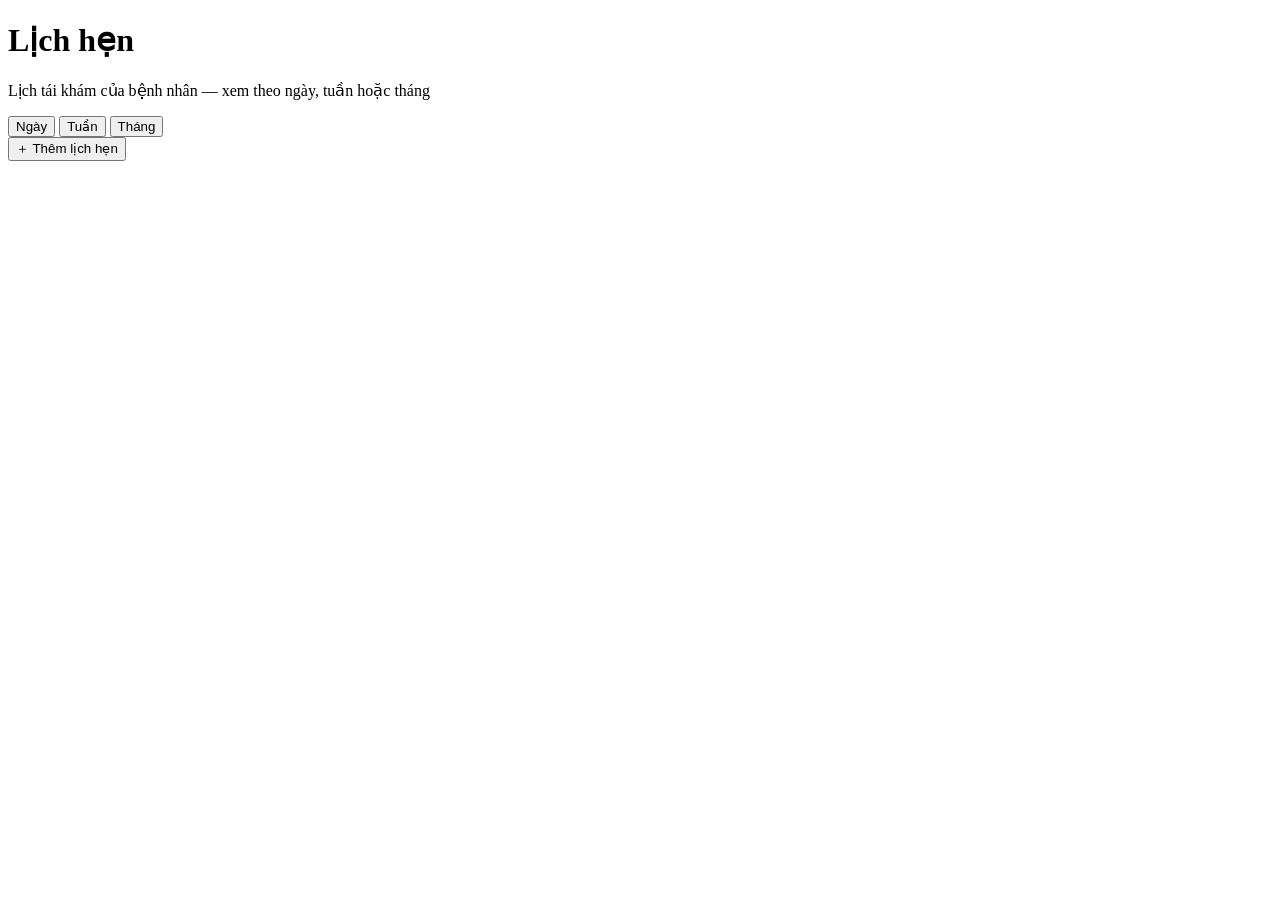
==== appointments.html @ 46bd67fa "Add files via upload" ====
<!DOCTYPE html>
<html lang="vi">
<head>
  <meta charset="UTF-8">
  <meta name="viewport" content="width=device-width, initial-scale=1.0">
  <title>AfterCare · Lịch hẹn</title>
  <link rel="icon" href="images/aftercare-logo.jpg">
  <link rel="stylesheet" href="css/style.css">
  <link rel="stylesheet" href="css/manager.css">
  <link rel="stylesheet" href="css/appointments.css">
</head>
<body data-page="appointments">
  <div class="app-shell">
    <aside class="sidebar" aria-label="AfterCare"></aside>
    <main class="content">
      <header class="page-head">
        <div>
          <h1>Lịch hẹn</h1>
          <p class="sub">Lịch tái khám của bệnh nhân — xem theo ngày, tuần hoặc tháng</p>
        </div>
        <div class="page-head-actions">
          <div class="segmented" id="apSeg">
            <button data-v="day">Ngày</button>
            <button data-v="week" class="active">Tuần</button>
            <button data-v="month">Tháng</button>
          </div>
          <button class="btn btn-leaf" id="apAdd">＋ Thêm lịch hẹn</button>
        </div>
      </header>
      <div id="apFilters" class="filterbar"></div>
      <div class="mcard"><div id="apBody"></div></div>
    </main>
  </div>
  <script src="js/data.js"></script>
  <script src="js/app.js"></script>
  <script src="js/appointments.js"></script>
</body>
</html>
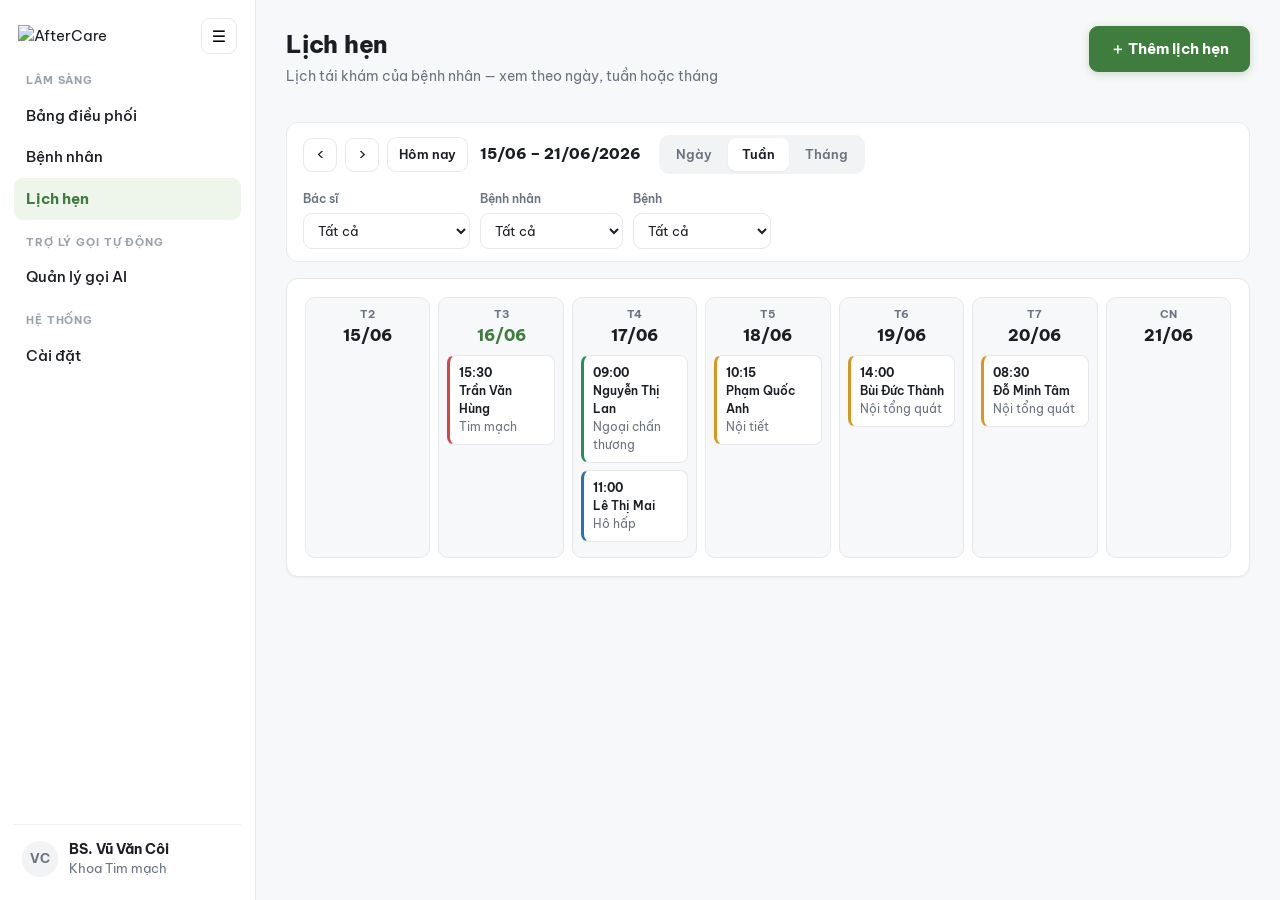
==== commit 9d56586d: "Add files via upload" ====
--- a/appointments.html
+++ b/appointments.html
@@ -19,15 +19,10 @@
           <p class="sub">Lịch tái khám của bệnh nhân — xem theo ngày, tuần hoặc tháng</p>
         </div>
         <div class="page-head-actions">
-          <div class="segmented" id="apSeg">
-            <button data-v="day">Ngày</button>
-            <button data-v="week" class="active">Tuần</button>
-            <button data-v="month">Tháng</button>
-          </div>
-          <button class="btn btn-leaf" id="apAdd">＋ Thêm lịch hẹn</button>
+          <button class="btn btn-leaf btn-lg" id="apAdd">＋ Thêm lịch hẹn</button>
         </div>
       </header>
-      <div id="apFilters" class="filterbar"></div>
+      <div id="apToolbar" class="ap-toolbar"></div>
       <div class="mcard"><div id="apBody"></div></div>
     </main>
   </div>
--- a/css/style.css
+++ b/css/style.css
@@ -0,0 +1,276 @@
+/* =========================================================================
+   AfterCare · style.css — design system
+   Clean hospital UI: white surfaces, restrained green branding, accessible
+   contrast, consistent 4-pt spacing, reusable components.
+   ========================================================================= */
+@import url("https://fonts.googleapis.com/css2?family=Be+Vietnam+Pro:wght@400;500;600;700;800&family=IBM+Plex+Mono:wght@500;600&display=swap");
+
+:root {
+  /* surfaces & ink */
+  --bg: #ffffff;
+  --panel: #ffffff;
+  --surface: #f7f8f9;
+  --surface-2: #f1f3f4;
+  --ink: #1b1e23;
+  --text-2: var(--text-2);
+  --label: #4b515b;
+  --muted: #6b7280;
+  --faint: #9aa1ab;
+  --line: #e6e8ec;
+  --line-soft: #eef0f3;
+
+  /* brand greens (from the AfterCare mark) */
+  --leaf: #6aa84f;
+  --leaf-deep: #3f7d3f;
+  --leaf-wash: #eef5ea;
+  --pine: #173a1c;
+  --gold: #f2c33c;
+
+  /* clinical risk system */
+  --red: #d64545; --red-ink: #b23030; --red-soft: #fdecec; --red-line: #f5cccc;
+  --amber: #d9971f; --amber-ink: #8a6313; --amber-soft: #fbf1d3; --amber-line: #efdca6;
+  --green: #2d8c5d; --green-ink: #1f6b46; --green-soft: #e1f2e8; --green-line: #bfe3cd;
+  --info: #2f6fb0; --info-ink: #225a93; --info-soft: #e8f1fb; --info-line: #c5dcf2;
+
+  /* spacing scale (4-pt) */
+  --s1: 4px; --s2: 8px; --s3: 12px; --s4: 16px; --s5: 20px; --s6: 24px; --s8: 32px;
+
+  --radius: 12px; --radius-sm: 9px; --radius-lg: 16px;
+  --shadow-card: 0 1px 2px rgba(20,28,24,.05);
+  --shadow-pop: 0 18px 50px rgba(20,28,24,.18);
+  --sidebar: 256px;
+}
+
+*, *::before, *::after { box-sizing: border-box; }
+body {
+  margin: 0; background: var(--surface); color: var(--ink);
+  font-family: "Be Vietnam Pro", "Segoe UI", system-ui, sans-serif;
+  font-size: 14.5px; line-height: 1.5; -webkit-font-smoothing: antialiased;
+}
+img { display: block; max-width: 100%; }
+button { font: inherit; cursor: pointer; }
+a { color: inherit; text-decoration: none; }
+h1,h2,h3 { margin: 0; }
+:focus-visible { outline: 2px solid var(--leaf-deep); outline-offset: 2px; border-radius: 6px; }
+
+/* =========================================================================
+   App shell + sidebar
+   ========================================================================= */
+.app-shell { display: grid; grid-template-columns: var(--sidebar) 1fr; min-height: 100vh; }
+
+.sidebar {
+  position: sticky; top: 0; align-self: start; height: 100vh;
+  display: flex; flex-direction: column;
+  padding: 18px 14px; background: var(--panel); border-right: 1px solid var(--line); z-index: 30;
+}
+.brand { display: flex; align-items: center; justify-content: space-between; gap: 10px; margin-bottom: 18px; padding: 0 4px; }
+.brand img { width: 142px; height: auto; }
+.menu-button {
+  width: 36px; height: 36px; display: grid; place-items: center;
+  border: 1px solid var(--line); border-radius: 9px; background: var(--panel); font-size: 16px;
+}
+.menu-button:hover { background: var(--surface); }
+
+.nav { display: flex; flex-direction: column; gap: 14px; }
+.nav-group-label {
+  font-size: 11px; font-weight: 700; letter-spacing: .08em; text-transform: uppercase;
+  color: var(--faint); padding: 0 12px 6px;
+}
+.nav-item {
+  display: block; padding: 10px 12px; border-radius: var(--radius-sm);
+  font-size: 14.5px; font-weight: 500; color: var(--ink);
+}
+.nav-item:hover { background: var(--surface); }
+.nav-item.active { background: var(--leaf-wash); color: var(--leaf-deep); font-weight: 700; }
+
+.sidebar-spacer { flex: 1; }
+.sidebar-profile { display: flex; align-items: center; gap: 11px; padding: 14px 8px 4px; border-top: 1px solid var(--line-soft); }
+.sidebar-profile .avatar { width: 36px; height: 36px; flex: 0 0 36px; border-radius: 50%; background: var(--surface-2); display: grid; place-items: center; font-weight: 700; font-size: 13px; color: var(--muted); }
+.sidebar-profile strong { display: block; font-size: 13.5px; }
+.sidebar-profile span { display: block; color: var(--muted); font-size: 12.5px; }
+
+/* =========================================================================
+   Content + page header
+   ========================================================================= */
+.content { min-width: 0; padding: 26px 30px 64px; }
+.page-head { display: flex; align-items: flex-start; justify-content: space-between; gap: 20px; margin-bottom: 22px; }
+.page-head h1 { font-size: 24px; font-weight: 800; letter-spacing: -.01em; }
+.page-head .sub { margin-top: 4px; color: var(--muted); font-size: 13.5px; }
+.page-head-actions { display: flex; align-items: center; gap: 10px; flex-wrap: wrap; }
+
+/* =========================================================================
+   Buttons
+   ========================================================================= */
+.btn {
+  display: inline-flex; align-items: center; justify-content: center; gap: 7px;
+  padding: 9px 14px; border: 1px solid var(--line); border-radius: var(--radius-sm);
+  background: var(--panel); color: var(--ink); font-size: 13.5px; font-weight: 600;
+  transition: background .15s, border-color .15s; white-space: nowrap;
+}
+.btn:hover { background: var(--surface); }
+.btn-sm { padding: 7px 11px; font-size: 13px; }
+.btn-lg { padding: 11px 20px; font-size: 14.5px; font-weight: 700; box-shadow: 0 2px 8px rgba(63,125,63,.25); }
+.btn-leaf { background: var(--leaf-deep); border-color: var(--leaf-deep); color: #fff; }
+.btn-leaf:hover { background: #356b35; }
+.btn-dark { background: var(--pine); border-color: var(--pine); color: #fff; }
+.btn-dark:hover { background: #0f2a13; }
+.btn-danger { background: #fff; border-color: var(--red-line); color: var(--red-ink); }
+.btn-danger:hover { background: var(--red-soft); }
+.btn-ghost { border-color: transparent; background: transparent; color: var(--leaf-deep); }
+.btn-ghost:hover { background: var(--leaf-wash); }
+.btn-block { width: 100%; }
+.icon-btn { width: 36px; height: 36px; display: grid; place-items: center; border: 1px solid var(--line); border-radius: 9px; background: var(--panel); font-size: 18px; color: var(--ink); }
+.icon-btn:hover { background: var(--surface); }
+
+/* =========================================================================
+   Badges (risk) · pills (status) · chips
+   ========================================================================= */
+.badge { display: inline-flex; align-items: center; gap: 6px; padding: 3px 10px; border-radius: 999px; font-size: 12px; font-weight: 700; line-height: 1.3; white-space: nowrap; }
+.badge::before { content: ""; width: 7px; height: 7px; border-radius: 50%; }
+.badge.red { background: var(--red-soft); color: var(--red-ink); } .badge.red::before { background: var(--red); }
+.badge.amber { background: var(--amber-soft); color: var(--amber-ink); } .badge.amber::before { background: var(--amber); }
+.badge.green { background: var(--green-soft); color: var(--green-ink); } .badge.green::before { background: var(--green); }
+
+.pill { display: inline-block; padding: 3px 10px; border-radius: 999px; font-size: 12px; font-weight: 600; white-space: nowrap; }
+.pill.info { background: var(--info-soft); color: var(--info-ink); }
+.pill.green { background: var(--green-soft); color: var(--green-ink); }
+.pill.red { background: var(--red-soft); color: var(--red-ink); }
+.pill.amber { background: var(--amber-soft); color: var(--amber-ink); }
+.pill.muted { background: var(--surface-2); color: var(--muted); }
+
+.chip { display: inline-flex; align-items: center; gap: 7px; padding: 7px 13px; border: 1px solid var(--line); border-radius: 999px; background: var(--panel); color: var(--ink); font-size: 13px; font-weight: 600; }
+.chip:hover { background: var(--surface); }
+.chip.active { background: var(--pine); border-color: var(--pine); color: #fff; }
+.chip .dot { width: 8px; height: 8px; border-radius: 50%; }
+.chip .dot.red { background: var(--red); } .chip .dot.amber { background: var(--amber); } .chip .dot.green { background: var(--green); }
+
+/* =========================================================================
+   Cards / panels
+   ========================================================================= */
+.card { background: var(--panel); border: 1px solid var(--line); border-radius: var(--radius); box-shadow: var(--shadow-card); }
+.panel-title { font-size: 12px; font-weight: 800; letter-spacing: .05em; text-transform: uppercase; color: var(--label); }
+
+/* =========================================================================
+   Filter bar + fields
+   ========================================================================= */
+.filterbar { display: flex; flex-wrap: wrap; align-items: flex-end; gap: 12px; padding: 16px; background: var(--panel); border: 1px solid var(--line); border-radius: var(--radius); margin-bottom: 18px; }
+.f { display: flex; flex-direction: column; gap: 5px; font-size: 12.5px; }
+.f > span { color: var(--muted); font-weight: 600; }
+.input, .select {
+  padding: 9px 11px; border: 1px solid var(--line); border-radius: var(--radius-sm);
+  background: var(--panel); color: var(--ink); font: inherit; font-size: 13.5px; min-width: 150px;
+}
+.input::placeholder { color: var(--faint); }
+.f.grow { flex: 1; } .f.grow .input { width: 100%; min-width: 200px; }
+.check { display: inline-flex; align-items: center; gap: 8px; font-size: 13.5px; font-weight: 500; padding: 9px 0; }
+.check input { width: 16px; height: 16px; accent-color: var(--leaf-deep); }
+
+/* segmented control */
+.segmented { display: inline-flex; padding: 3px; background: var(--surface-2); border-radius: 10px; gap: 2px; }
+.segmented button { border: 0; background: transparent; padding: 7px 14px; border-radius: 8px; font-size: 13px; font-weight: 600; color: var(--muted); }
+.segmented button.active { background: var(--panel); color: var(--ink); box-shadow: var(--shadow-card); }
+
+/* =========================================================================
+   Clinical table
+   ========================================================================= */
+.ctable { width: 100%; background: var(--panel); border: 1px solid var(--line); border-radius: var(--radius); box-shadow: var(--shadow-card); border-collapse: separate; border-spacing: 0; overflow: hidden; }
+.ctable th { text-align: left; font-size: 11.5px; font-weight: 700; letter-spacing: .04em; text-transform: uppercase; color: var(--label); padding: 13px 16px; border-bottom: 1px solid var(--line); background: var(--surface); }
+.ctable td { padding: 14px 16px; border-bottom: 1px solid var(--line-soft); font-size: 14px; vertical-align: middle; }
+.ctable tbody tr:last-child td { border-bottom: 0; }
+.ctable tbody tr { cursor: pointer; }
+.ctable tbody tr:hover { background: var(--leaf-wash); }
+.ctable .pt strong { display: block; font-size: 14.5px; }
+.ctable .pt span { color: var(--muted); font-size: 12.5px; }
+.mono { font-family: "IBM Plex Mono", monospace; font-size: 12.5px; color: var(--muted); }
+
+/* =========================================================================
+   Toggle switch
+   ========================================================================= */
+.toggle { position: relative; width: 40px; height: 23px; flex: 0 0 40px; display: inline-block; }
+.toggle input { position: absolute; opacity: 0; width: 100%; height: 100%; margin: 0; cursor: pointer; }
+.toggle .track { position: absolute; inset: 0; background: #cdd1d6; border-radius: 999px; transition: background .18s; }
+.toggle .track::after { content: ""; position: absolute; top: 3px; left: 3px; width: 17px; height: 17px; border-radius: 50%; background: #fff; box-shadow: 0 1px 2px rgba(0,0,0,.25); transition: transform .18s; }
+.toggle input:checked + .track { background: var(--green); }
+.toggle input:checked + .track::after { transform: translateX(17px); }
+
+/* =========================================================================
+   Drawer (right side panel for actions)
+   ========================================================================= */
+.drawer-scrim { position: fixed; inset: 0; background: rgba(18,24,20,.4); opacity: 0; pointer-events: none; transition: opacity .2s; z-index: 60; }
+.drawer { position: fixed; top: 0; right: 0; height: 100vh; width: 420px; max-width: 92vw; background: var(--panel); box-shadow: var(--shadow-pop); transform: translateX(100%); transition: transform .24s ease; z-index: 61; display: flex; flex-direction: column; }
+body.drawer-open .drawer { transform: translateX(0); }
+body.drawer-open .drawer-scrim { opacity: 1; pointer-events: auto; }
+.drawer-head { display: flex; align-items: center; justify-content: space-between; gap: 12px; padding: 18px 20px; border-bottom: 1px solid var(--line); }
+.drawer-head h2 { font-size: 17px; font-weight: 800; }
+.drawer-body { padding: 20px; overflow: auto; display: flex; flex-direction: column; gap: 14px; }
+.drawer-body .f > span { font-size: 13px; }
+.drawer-body .input, .drawer-body .select { width: 100%; }
+.drawer-actions { display: flex; gap: 10px; margin-top: 6px; }
+
+/* =========================================================================
+   Toast + responsive
+   ========================================================================= */
+.toast { position: fixed; left: 50%; bottom: 26px; transform: translateX(-50%) translateY(16px); background: var(--pine); color: #fff; padding: 12px 18px; border-radius: 10px; font-size: 14px; box-shadow: var(--shadow-pop); opacity: 0; pointer-events: none; transition: opacity .2s, transform .2s; z-index: 80; }
+.toast.show { opacity: 1; transform: translateX(-50%) translateY(0); }
+
+.empty { color: var(--muted); font-size: 14px; padding: 18px; text-align: center; }
+
+.scrim { position: fixed; inset: 0; background: rgba(18,24,20,.4); opacity: 0; pointer-events: none; transition: opacity .2s; z-index: 25; }
+.nav-fab { display: none; position: fixed; top: 12px; left: 12px; width: 44px; height: 44px; border: 1px solid var(--line); border-radius: 11px; background: var(--panel); font-size: 18px; place-items: center; box-shadow: var(--shadow-card); z-index: 24; }
+
+@media (max-width: 980px) {
+  .app-shell { grid-template-columns: 1fr; }
+  .sidebar { position: fixed; left: 0; top: 0; width: 280px; transform: translateX(-100%); transition: transform .22s; box-shadow: var(--shadow-pop); }
+  body.nav-open .sidebar { transform: translateX(0); }
+  body.nav-open .scrim { opacity: 1; pointer-events: auto; }
+  .nav-fab { display: grid; }
+  .content { padding: 70px 18px 56px; }
+  .page-head { flex-direction: column; }
+}
+
+/* =========================================================================
+   Hover preview card (dashboard + patient list)
+   ========================================================================= */
+.preview-card {
+  position: absolute; z-index: 70; width: 320px; display: none;
+  background: var(--panel); border: 1px solid var(--line); border-radius: var(--radius);
+  box-shadow: var(--shadow-pop); padding: 14px 16px; font-size: 13px;
+}
+.preview-card .pv-head { display: flex; align-items: center; gap: 8px; flex-wrap: wrap; margin-bottom: 10px; }
+.preview-card .pv-head strong { font-size: 14.5px; }
+.preview-card .pv-meta { width: 100%; color: var(--muted); font-size: 12px; }
+.preview-card .pv-grid { display: grid; grid-template-columns: 92px 1fr; gap: 6px 12px; margin: 0; }
+.preview-card dt { color: var(--muted); font-size: 12px; }
+.preview-card dd { margin: 0; font-size: 12.5px; color: var(--text-2); }
+.preview-card .pv-quote { font-style: italic; color: var(--leaf-deep); }
+
+/* =========================================================================
+   Theme: font scale + UI scale + accessibility
+   ========================================================================= */
+:root[data-font="sm"] body { font-size: 13.5px; }
+:root[data-font="md"] body { font-size: 14.5px; }
+:root[data-font="lg"] body { font-size: 16px; }
+:root[data-scale="sm"] { zoom: 0.95; }
+:root[data-scale="lg"] { zoom: 1.08; }
+:root[data-contrast="high"] {
+  --line: #b9bdc4; --line-soft: #cfd3d9; --muted: #4b515b; --faint: #6b7280;
+}
+:root[data-motion="reduce"] * { transition: none !important; animation: none !important; }
+
+/* =========================================================================
+   Dark mode — keeps green branding, dark clinical surfaces
+   ========================================================================= */
+:root[data-theme="dark"] {
+  --bg: #11161a; --panel: #171d23; --surface: #1c232a; --surface-2: #232c34;
+  --ink: #e8edf1; --text-2: #c4ccd3; --label: #aeb8c1; --muted: #9aa6b1; --faint: #8b97a2;
+  --line: #2a333b; --line-soft: #222a31;
+  --leaf: #7bc15f; --leaf-deep: #7bc15f; --leaf-wash: #1d2a1f; --pine: #0e1f12;
+  --red-soft: #2c1b1c; --red-line: #4a2a2b; --red-ink: #f0a5a0;
+  --amber-soft: #2a2417; --amber-line: #4a3f22; --amber-ink: #e8c879;
+  --green-soft: #16271d; --green-line: #2a4636; --green-ink: #8fd8ad;
+  --info-soft: #16222e; --info-line: #284057; --info-ink: #8fc0ec;
+  --shadow-card: 0 1px 2px rgba(0,0,0,.3); --shadow-pop: 0 18px 50px rgba(0,0,0,.5);
+}
+:root[data-theme="dark"] .btn-leaf { color: #0e1f12; }
+:root[data-theme="dark"] .nav-item.active { color: var(--leaf); }
+:root[data-theme="dark"] .ctable tbody tr:hover { background: var(--leaf-wash); }
--- a/css/manager.css
+++ b/css/manager.css
@@ -0,0 +1,138 @@
+/* =========================================================================
+   AfterCare · manager.css — AI Follow-up Manager
+   ========================================================================= */
+.mtabs { display: flex; gap: 4px; border-bottom: 1px solid var(--line); margin-bottom: 20px; flex-wrap: wrap; }
+.mtab { border: 0; background: transparent; padding: 11px 16px; font-size: 14px; font-weight: 600; color: var(--muted); border-bottom: 2px solid transparent; margin-bottom: -1px; }
+.mtab:hover { color: var(--ink); }
+.mtab.active { color: var(--leaf-deep); border-bottom-color: var(--leaf-deep); }
+.mtab .badge { margin-left: 6px; }
+
+.mgrid { display: grid; grid-template-columns: 1fr 320px; gap: 20px; align-items: start; }
+.mgrid.wide { grid-template-columns: 300px 1fr; }
+@media (max-width: 980px) { .mgrid, .mgrid.wide { grid-template-columns: 1fr; } }
+
+.mcard { background: var(--panel); border: 1px solid var(--line); border-radius: var(--radius); box-shadow: var(--shadow-card); padding: 18px; }
+.mcard > h3 { font-size: 13px; font-weight: 800; letter-spacing: .04em; text-transform: uppercase; color: var(--label); margin-bottom: 14px; }
+.mcard .h-row { display: flex; align-items: center; gap: 10px; margin-bottom: 14px; }
+.mcard .h-row h3 { font-size: 13px; font-weight: 800; letter-spacing: .04em; text-transform: uppercase; color: var(--label); }
+.mcard .h-row .grow { flex: 1; }
+.muted-note { color: var(--muted); font-size: 12.5px; }
+
+/* ---- Calendar --------------------------------------------------------- */
+.cal-top { display: grid; grid-template-columns: 1fr 300px; gap: 16px; align-items: start; margin-bottom: 16px; }
+.cal-cfg { display: grid; grid-template-columns: repeat(3, 1fr); gap: 16px; align-items: start; }
+@media (max-width: 1100px) { .cal-cfg { grid-template-columns: 1fr 1fr; } }
+@media (max-width: 880px) { .cal-top, .cal-cfg { grid-template-columns: 1fr; } }
+
+.cal-toolbar { display: flex; align-items: center; gap: 12px; margin-bottom: 14px; flex-wrap: wrap; }
+.cal-week { display: grid; grid-template-columns: repeat(7, 1fr); gap: 8px; }
+.cal-col { background: var(--surface); border: 1px solid var(--line); border-radius: 10px; min-height: 150px; padding: 8px; }
+.cal-col.drop { outline: 2px dashed var(--leaf); outline-offset: -2px; background: var(--leaf-wash); }
+.cal-col h4 { font-size: 12px; color: var(--muted); margin-bottom: 8px; text-align: center; font-weight: 700; }
+.cal-chip { background: var(--panel); border: 1px solid var(--line); border-left: 3px solid var(--leaf); border-radius: 8px; padding: 7px 9px; margin-bottom: 7px; cursor: grab; font-size: 12px; }
+.cal-chip.failed { border-left-color: var(--red); }
+.cal-chip .t { font-weight: 700; }
+.cal-chip .n { display: block; }
+.cal-chip .g { color: var(--muted); }
+.cal-chip.dragging { opacity: .4; }
+
+.cal-month { display: grid; grid-template-columns: repeat(7, 1fr); gap: 6px; }
+.cal-month .dow { text-align: center; font-size: 11px; color: var(--muted); font-weight: 700; padding: 4px 0; }
+.cal-cell { min-height: 78px; border: 1px solid var(--line); border-radius: 8px; padding: 6px; background: var(--panel); }
+.cal-cell.muted { background: var(--surface); color: var(--faint); }
+.cal-cell .dn { font-size: 12px; font-weight: 700; }
+.cal-cell.today .dn { color: var(--leaf-deep); }
+.cal-cell .cnt { display: inline-block; margin-top: 6px; font-size: 11px; font-weight: 700; color: #fff; background: var(--leaf-deep); border-radius: 999px; padding: 1px 7px; }
+.cal-cell .cnt.fail { background: var(--red); }
+.cal-cell.black { background: repeating-linear-gradient(45deg, var(--surface), var(--surface) 6px, var(--surface-2) 6px, var(--surface-2) 12px); }
+
+.day-list .day-item { display: flex; align-items: center; gap: 12px; padding: 12px 0; border-bottom: 1px solid var(--line-soft); }
+.day-list .day-item:last-child { border-bottom: 0; }
+.day-list .time { font-weight: 700; width: 56px; }
+
+.up-card h3 { margin-bottom: 12px; }
+.upcoming-item { display: flex; align-items: center; gap: 11px; padding: 9px 0; border-bottom: 1px solid var(--line-soft); }
+.upcoming-item:last-of-type { border-bottom: 0; }
+.upcoming-item .up-when { flex: 0 0 auto; font-size: 11.5px; font-weight: 700; color: var(--leaf-deep); background: var(--leaf-wash); border-radius: 7px; padding: 5px 8px; text-align: center; line-height: 1.25; min-width: 64px; }
+.upcoming-item .up-body { min-width: 0; }
+.upcoming-item .up-body strong { display: block; font-size: 13.5px; }
+.upcoming-item .up-body .g { font-size: 12px; color: var(--muted); }
+.up-more { display: inline-block; margin-top: 10px; font-size: 12.5px; font-weight: 600; color: var(--leaf-deep); }
+.up-more:hover { text-decoration: underline; }
+
+.cfg-row { display: flex; align-items: center; gap: 10px; margin-bottom: 12px; flex-wrap: wrap; }
+.cfg-row .lbl { width: 130px; font-size: 13px; color: var(--muted); }
+.cfg-row .input, .cfg-row .select { min-width: 0; width: auto; }
+.daychips { display: flex; gap: 6px; flex-wrap: wrap; }
+.daychip { padding: 5px 10px; border: 1px solid var(--line); border-radius: 999px; font-size: 12.5px; cursor: pointer; }
+.daychip.on { background: var(--leaf-deep); border-color: var(--leaf-deep); color: #fff; }
+.blackout-item { display: flex; align-items: center; justify-content: space-between; gap: 10px; padding: 8px 0; border-bottom: 1px solid var(--line-soft); font-size: 13px; }
+
+.computed-dates { display: flex; flex-wrap: wrap; gap: 7px; margin-top: 10px; }
+.computed-dates .cd { background: var(--leaf-wash); color: var(--leaf-deep); border: 1px solid var(--green-line); border-radius: 8px; padding: 5px 10px; font-size: 12.5px; font-weight: 600; }
+
+/* ---- Templates -------------------------------------------------------- */
+.tpl-list .tpl-item { padding: 12px 14px; border: 1px solid var(--line); border-radius: 10px; margin-bottom: 10px; cursor: pointer; }
+.tpl-list .tpl-item.active { border-color: var(--leaf); background: var(--leaf-wash); }
+.tpl-list .tpl-item .d { font-size: 11px; color: var(--muted); text-transform: uppercase; letter-spacing: .04em; font-weight: 700; }
+.tpl-list .tpl-item .n { font-size: 14.5px; font-weight: 700; margin: 2px 0; }
+.tpl-list .tpl-item .meta { display: flex; align-items: center; gap: 8px; font-size: 12px; color: var(--muted); }
+
+.q-row { display: grid; grid-template-columns: auto 1fr auto; align-items: start; gap: 12px; padding: 12px; border: 1px solid var(--line); border-radius: 10px; margin-bottom: 10px; background: var(--panel); }
+.q-row.dragging { opacity: .4; }
+.q-row.off { opacity: .55; }
+.q-handle { cursor: grab; color: var(--faint); font-size: 16px; padding-top: 2px; user-select: none; }
+.q-main .q-text { font-size: 14px; }
+.q-main .q-flags { display: flex; gap: 8px; margin-top: 7px; flex-wrap: wrap; align-items: center; }
+.q-branch { margin-top: 8px; padding: 8px 10px; background: var(--amber-soft); border-radius: 8px; font-size: 12.5px; color: var(--amber-ink); }
+.q-actions { display: flex; gap: 6px; align-items: center; }
+.tiny { font-size: 12px; padding: 5px 9px; }
+.req-pill { font-size: 11.5px; font-weight: 700; padding: 2px 9px; border-radius: 999px; cursor: pointer; border: 1px solid var(--line); }
+.req-pill.req { background: var(--red-soft); color: var(--red-ink); border-color: var(--red-line); }
+.req-pill.opt { background: var(--surface-2); color: var(--muted); }
+
+.history-row { display: flex; gap: 10px; padding: 9px 0; border-bottom: 1px solid var(--line-soft); font-size: 12.5px; }
+.history-row:last-child { border-bottom: 0; }
+.history-row .v { font-weight: 700; color: var(--leaf-deep); width: 34px; }
+.history-row .x { color: var(--muted); }
+
+/* ---- Rules ------------------------------------------------------------ */
+.rule-card { border: 1px solid var(--line); border-radius: 12px; padding: 16px; margin-bottom: 14px; }
+.rule-card .r-head { display: flex; align-items: center; gap: 10px; margin-bottom: 10px; }
+.rule-card .r-head .nm { font-size: 15px; font-weight: 800; }
+.rule-card .r-head .grow { flex: 1; }
+.rule-flow { display: flex; align-items: center; gap: 10px; flex-wrap: wrap; margin-bottom: 10px; }
+.rule-flow .node { background: var(--surface); border: 1px solid var(--line); border-radius: 8px; padding: 8px 11px; font-size: 13px; }
+.rule-flow .node.cond { border-left: 3px solid var(--info); }
+.rule-flow .node.out { border-left: 3px solid var(--leaf); }
+.rule-flow .arrow { color: var(--faint); font-weight: 700; }
+.rule-meta { display: flex; flex-wrap: wrap; gap: 8px 16px; font-size: 12.5px; color: var(--muted); }
+.rule-meta b { color: var(--ink); font-weight: 600; }
+.rule-actions { display: flex; gap: 8px; margin-top: 12px; }
+
+/* ---- Performance ------------------------------------------------------ */
+.perf-stats { display: grid; grid-template-columns: repeat(5, 1fr); gap: 14px; margin-bottom: 20px; }
+@media (max-width: 1000px) { .perf-stats { grid-template-columns: repeat(2, 1fr); } }
+.perf-stat { background: var(--panel); border: 1px solid var(--line); border-radius: var(--radius); padding: 16px; box-shadow: var(--shadow-card); }
+.perf-stat .v { font-size: 26px; font-weight: 800; letter-spacing: -.02em; }
+.perf-stat .l { color: var(--muted); font-size: 12.5px; margin-top: 6px; }
+.perf-stat.green .v { color: var(--green-ink); } .perf-stat.red .v { color: var(--red); } .perf-stat.amber .v { color: var(--amber); }
+.bar-item { margin-bottom: 13px; }
+.bar-item .row { display: flex; justify-content: space-between; font-size: 13px; margin-bottom: 5px; }
+.bar-item .track { height: 9px; background: var(--surface-2); border-radius: 6px; overflow: hidden; }
+.bar-item .fill { height: 100%; border-radius: 6px; }
+.daybars { display: flex; align-items: flex-end; gap: 12px; height: 160px; padding-top: 10px; }
+.daybars .col { flex: 1; display: flex; flex-direction: column; align-items: center; gap: 6px; height: 100%; justify-content: flex-end; }
+.daybars .stack { width: 60%; display: flex; flex-direction: column-reverse; border-radius: 5px 5px 0 0; overflow: hidden; }
+.daybars .stack .done { background: var(--leaf); } .daybars .stack .fail { background: var(--red); }
+.daybars .dl { font-size: 12px; color: var(--muted); }
+
+/* ---- Notifications ---------------------------------------------------- */
+.notif-group { margin-bottom: 18px; }
+.notif-group .g-head { display: flex; align-items: center; gap: 9px; margin-bottom: 8px; }
+.notif-group .g-head .dot { width: 9px; height: 9px; border-radius: 50%; }
+.notif-group .g-head .dot.red { background: var(--red); } .notif-group .g-head .dot.amber { background: var(--amber); }
+.notif-group .g-head .dot.info { background: var(--info); } .notif-group .g-head .dot.muted { background: var(--faint); }
+.notif-group .g-head h4 { font-size: 13.5px; font-weight: 700; }
+.notif-item { display: flex; align-items: center; gap: 12px; padding: 11px 14px; border: 1px solid var(--line); border-radius: 10px; margin-bottom: 8px; font-size: 13.5px; }
+.notif-item .grow { flex: 1; }
--- a/css/appointments.css
+++ b/css/appointments.css
@@ -0,0 +1,43 @@
+/* =========================================================================
+   AfterCare · appointments.css
+   ========================================================================= */
+.ap-toolbar { display: flex; align-items: center; justify-content: space-between; gap: 16px; flex-wrap: wrap;
+  padding: 12px 16px; background: var(--panel); border: 1px solid var(--line); border-radius: var(--radius); margin-bottom: 16px; }
+.ap-nav { display: flex; align-items: center; gap: 8px; flex-wrap: wrap; }
+.ap-nav .icon-btn { width: 34px; height: 34px; font-size: 17px; }
+.ap-nav .ap-period { font-size: 15px; font-weight: 800; margin: 0 4px; }
+.ap-filters { display: flex; align-items: flex-end; gap: 10px; flex-wrap: wrap; }
+.ap-filters .f > span { font-size: 12px; }
+.ap-filters .select { min-width: 130px; font-size: 13px; padding: 8px 10px; }
+@media (max-width: 760px) { .ap-toolbar { flex-direction: column; align-items: stretch; } .ap-filters { justify-content: flex-start; } }
+
+.ap-week { display: grid; grid-template-columns: repeat(7, 1fr); gap: 8px; }
+.ap-col { background: var(--surface); border: 1px solid var(--line); border-radius: 10px; min-height: 220px; padding: 8px; }
+.ap-col.drop { outline: 2px dashed var(--leaf); outline-offset: -2px; background: var(--leaf-wash); }
+.ap-col .ch { text-align: center; margin-bottom: 8px; }
+.ap-col .ch .dow { font-size: 11px; color: var(--muted); font-weight: 700; }
+.ap-col .ch .dnum { font-size: 16px; font-weight: 800; }
+.ap-col.today .ch .dnum { color: var(--leaf-deep); }
+
+.ap-chip { background: var(--panel); border: 1px solid var(--line); border-left: 3px solid var(--info); border-radius: 8px; padding: 8px 9px; margin-bottom: 7px; cursor: grab; font-size: 12px; }
+.ap-chip.dragging { opacity: .4; }
+.ap-chip .t { font-weight: 700; }
+.ap-chip .n { display: block; font-weight: 600; }
+.ap-chip .s { color: var(--muted); }
+.ap-chip.spec-tim { border-left-color: #d64545; }
+.ap-chip.spec-ho { border-left-color: #2f6fb0; }
+.ap-chip.spec-noi { border-left-color: #d9971f; }
+.ap-chip.spec-ngoai { border-left-color: #2d8c5d; }
+
+.ap-day .ap-item { display: flex; align-items: center; gap: 14px; padding: 13px 0; border-bottom: 1px solid var(--line-soft); }
+.ap-day .ap-item:last-child { border-bottom: 0; }
+.ap-day .ap-item .time { font-weight: 800; width: 64px; font-size: 15px; }
+.ap-day .ap-item .grow { flex: 1; }
+
+.ap-month { display: grid; grid-template-columns: repeat(7, 1fr); gap: 6px; }
+.ap-month .dow { text-align: center; font-size: 11px; color: var(--muted); font-weight: 700; padding: 4px 0; }
+.ap-month .cell { min-height: 92px; border: 1px solid var(--line); border-radius: 8px; padding: 6px; background: var(--panel); cursor: pointer; }
+.ap-month .cell.muted { background: var(--surface); color: var(--faint); cursor: default; }
+.ap-month .cell.today .dn { color: var(--leaf-deep); }
+.ap-month .cell .dn { font-size: 12px; font-weight: 700; }
+.ap-month .cell .ev { font-size: 11px; background: var(--info-soft); color: var(--info-ink); border-radius: 5px; padding: 2px 5px; margin-top: 4px; overflow: hidden; white-space: nowrap; text-overflow: ellipsis; }
